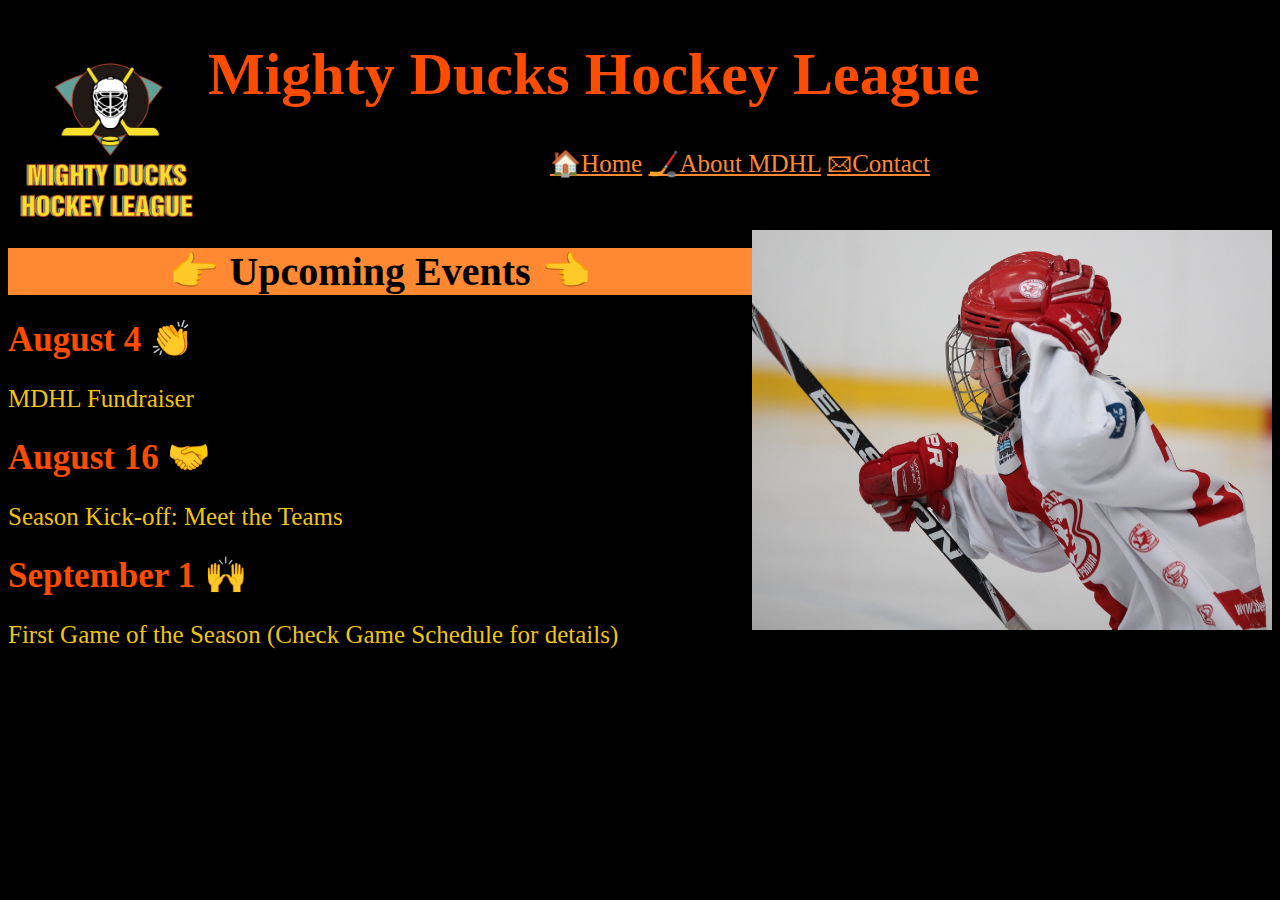
==== index.html @ 8e4cde3b "Correcciones en index (se eliminó marquee y align)" ====
<!DOCTYPE html>
<html lang="en">
<head>
    <meta charset="UTF-8">
    <meta http-equiv="X-UA-Compatible" content="IE=edge">
    <meta name="viewport" content="width=device-width, initial-scale=1.0">
    <title>Home</title>
    <link rel="shortcut icon" href="./img/Logo-Mighty-ducks-01.ico">
</head>

<body style="background-color:black;">

    <header>
        <h1 style="font-size: 60px; font-family: Calibri; color:#FC4C02;">
            <img style="float: left" src="./img/Logo_Mighty_ducks_01.png" width="200" height="200" alt="logoLMD">Mighty Ducks Hockey League
        </h1>
    </header>

    <nav style="font-size:25px;font-family: Tahoma; text-align: center;">
        <a href="#" style="color:#ff8833">&#127968;Home</a>
        <a href="./about.html" style="color:#ff8833">&#127954;About MDHL</a>
        <a href="./contact.html" style="color:#ff8833">&#128386;Contact</a>
    </nav>
    
    <main>
        <section>
            <br>
            <br>
                <p><img style="float: right" src="./img/hockey_1.jpg" width="520" height="400" alt="hockey01"></p>
                <h2 style="font-size:40px; text-align: center; font-family: Verdana; background-color: #ff8833;">&#128073; Upcoming Events &#128072;</h2>
                <h3 style="font-size: 35px; line-height: 20px; font-family: Verdana; color:#FC4C02;">August 4 &#128079;</h3>
                <p style="font-size:25px; font-family: Verdana; color:#F1C40F;">MDHL Fundraiser</p>
                <h3 style="font-size: 35px; line-height: 20px; font-family: Verdana; color:#FC4C02;">August 16 &#129309;</h3>
                <p style="font-size:25px; font-family: Verdana; color:#F1C40F;">Season Kick-off: Meet the Teams</p>
                <h3 style="font-size: 35px; line-height: 20px; font-family: Verdana; color:#FC4C02;">September 1 &#128588;</h3>
                <p style="font-size:25px; font-family: Verdana; color:#F1C40F;">First Game of the Season (Check Game Schedule for details)</p>
        </section>
    </main>    
</body>
</html>
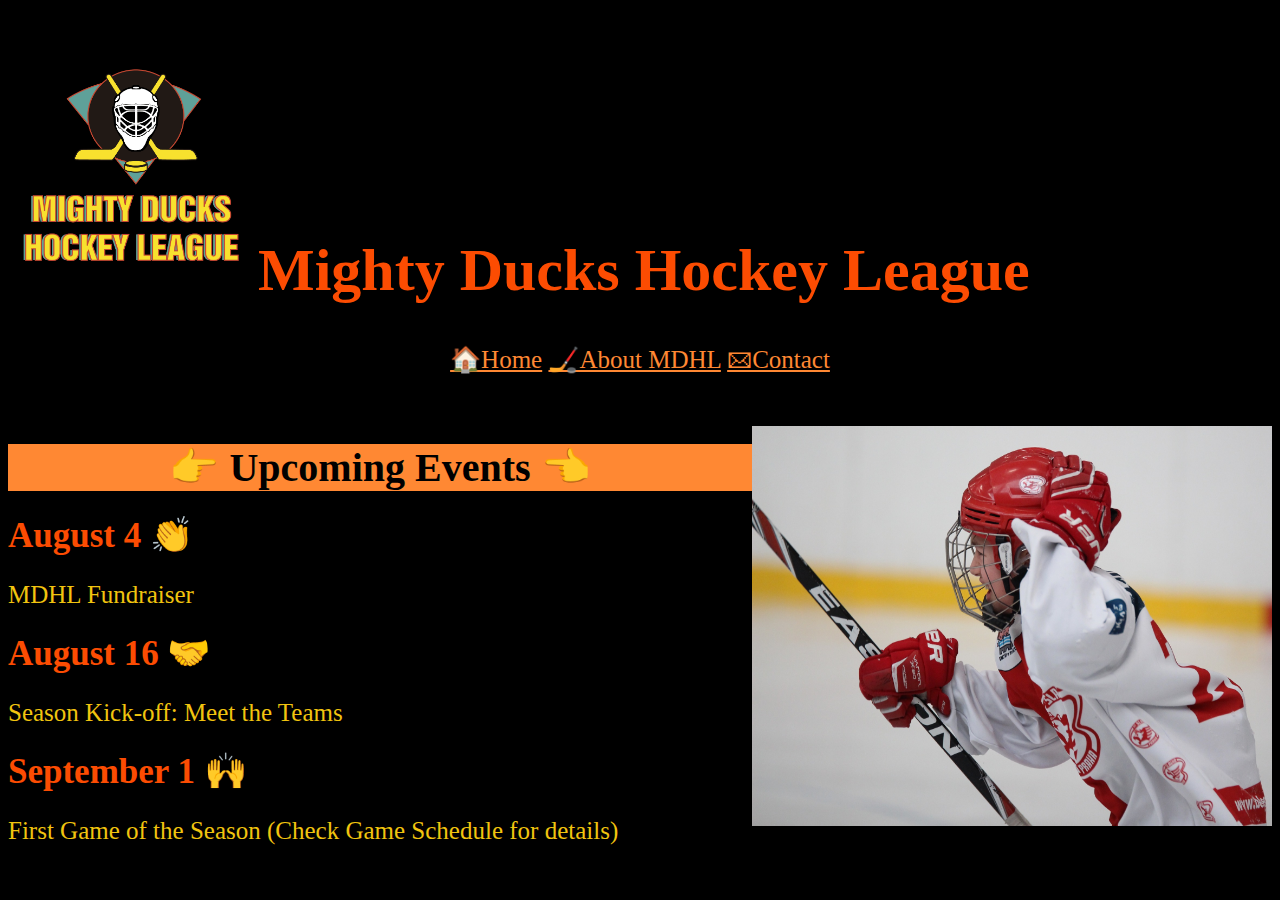
==== commit ffe23352: "Correciones en Index" ====
--- a/index.html
+++ b/index.html
@@ -12,10 +12,11 @@
 
     <header>
         <h1 style="font-size: 60px; font-family: Calibri; color:#FC4C02;">
-            <img style="float: left" src="./img/Logo_Mighty_ducks_01.png" width="200" height="200" alt="logoLMD">Mighty Ducks Hockey League
+            <img src="./img/Logo_Mighty_ducks_01.png" width="250" height="250" alt="logoLMD">Mighty Ducks Hockey League
         </h1>
     </header>
 
+    
     <nav style="font-size:25px;font-family: Tahoma; text-align: center;">
         <a href="#" style="color:#ff8833">&#127968;Home</a>
         <a href="./about.html" style="color:#ff8833">&#127954;About MDHL</a>
@@ -27,7 +28,7 @@
             <br>
             <br>
                 <p><img style="float: right" src="./img/hockey_1.jpg" width="520" height="400" alt="hockey01"></p>
-                <h2 style="font-size:40px; text-align: center; font-family: Verdana; background-color: #ff8833;">&#128073; Upcoming Events &#128072;</h2>
+                <h2 style="font-size:40px; font-family: Verdana; text-align: center; background-color:#ff8833;">&#128073; Upcoming Events &#128072;</h2>
                 <h3 style="font-size: 35px; line-height: 20px; font-family: Verdana; color:#FC4C02;">August 4 &#128079;</h3>
                 <p style="font-size:25px; font-family: Verdana; color:#F1C40F;">MDHL Fundraiser</p>
                 <h3 style="font-size: 35px; line-height: 20px; font-family: Verdana; color:#FC4C02;">August 16 &#129309;</h3>
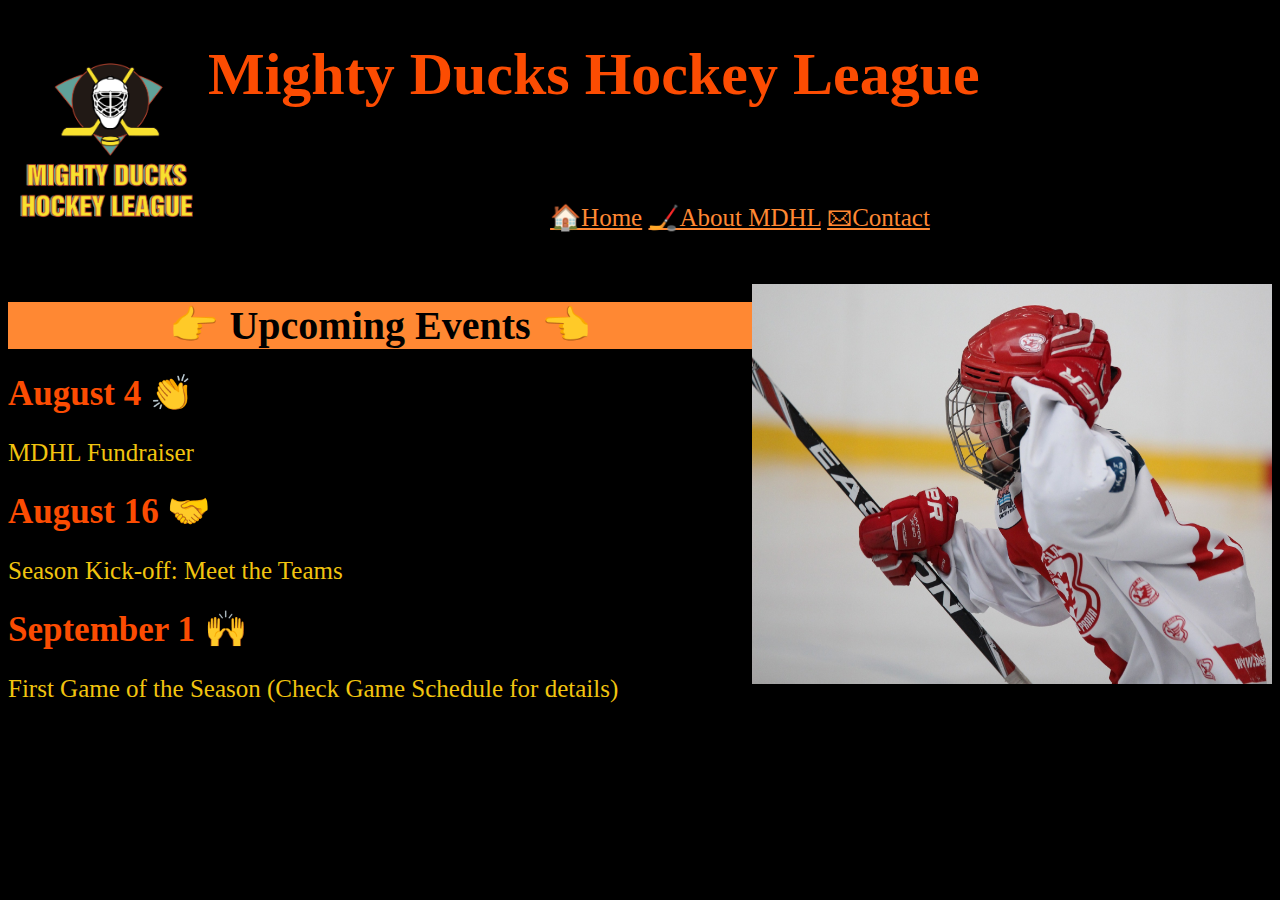
==== commit 38608daa: "Corrección nombre del logo" ====
--- a/index.html
+++ b/index.html
@@ -12,11 +12,14 @@
 
     <header>
         <h1 style="font-size: 60px; font-family: Calibri; color:#FC4C02;">
-            <img src="./img/Logo_Mighty_ducks_01.png" width="250" height="250" alt="logoLMD">Mighty Ducks Hockey League
+            <img style="float: left" src="./img/logoMDHL.png" width="200" height="200" alt="logoLMD">Mighty Ducks Hockey League
         </h1>
     </header>
+    
+    <br>
+    <br>
+    <br>
 
-    
     <nav style="font-size:25px;font-family: Tahoma; text-align: center;">
         <a href="#" style="color:#ff8833">&#127968;Home</a>
         <a href="./about.html" style="color:#ff8833">&#127954;About MDHL</a>
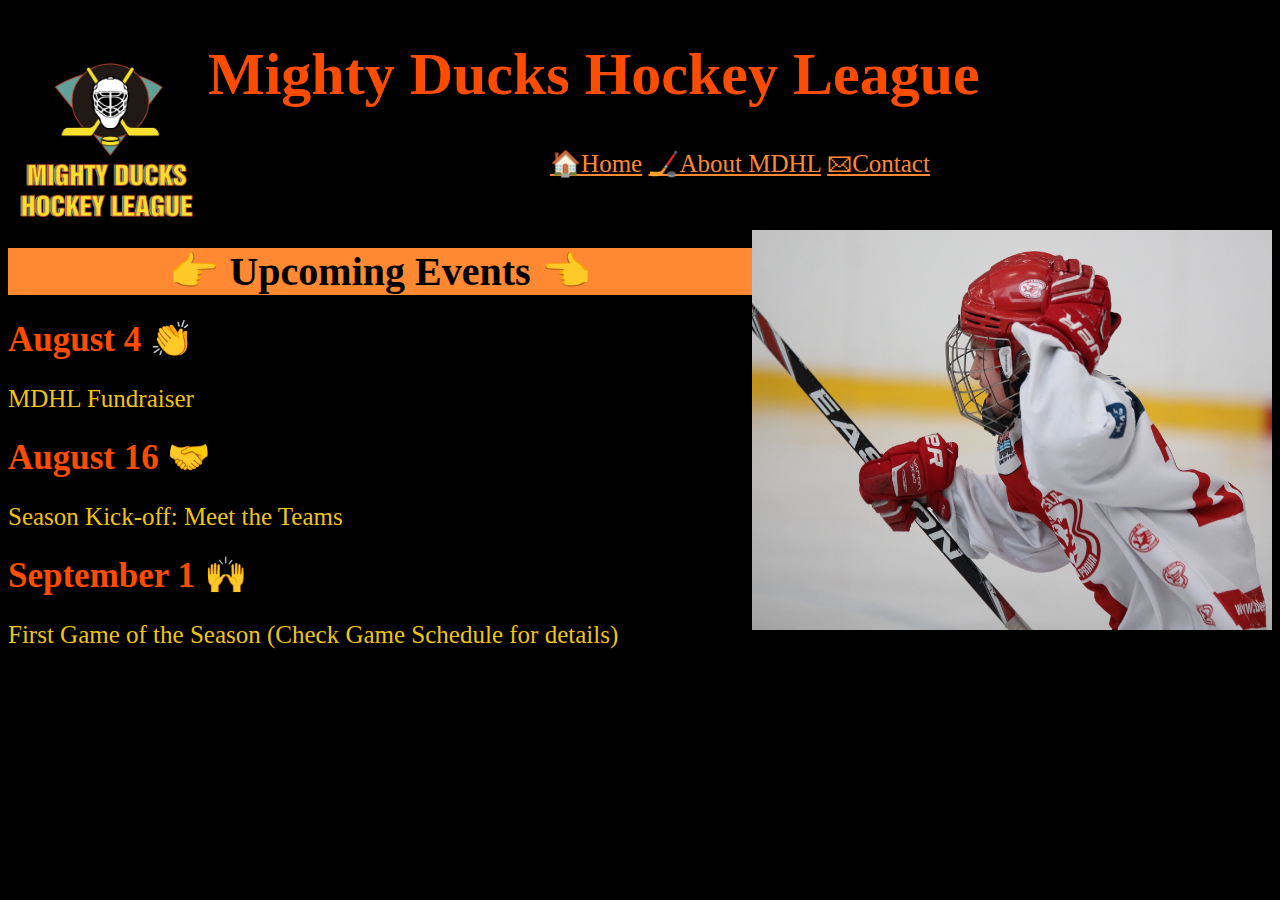
==== commit d50069e2: "Merge branch 'Task01'" ====
--- a/index.html
+++ b/index.html
@@ -15,10 +15,6 @@
             <img style="float: left" src="./img/logoMDHL.png" width="200" height="200" alt="logoLMD">Mighty Ducks Hockey League
         </h1>
     </header>
-    
-    <br>
-    <br>
-    <br>
 
     <nav style="font-size:25px;font-family: Tahoma; text-align: center;">
         <a href="#" style="color:#ff8833">&#127968;Home</a>
@@ -31,7 +27,7 @@
             <br>
             <br>
                 <p><img style="float: right" src="./img/hockey_1.jpg" width="520" height="400" alt="hockey01"></p>
-                <h2 style="font-size:40px; font-family: Verdana; text-align: center; background-color:#ff8833;">&#128073; Upcoming Events &#128072;</h2>
+                <h2 style="font-size:40px; text-align: center; font-family: Verdana; background-color: #ff8833;">&#128073; Upcoming Events &#128072;</h2>
                 <h3 style="font-size: 35px; line-height: 20px; font-family: Verdana; color:#FC4C02;">August 4 &#128079;</h3>
                 <p style="font-size:25px; font-family: Verdana; color:#F1C40F;">MDHL Fundraiser</p>
                 <h3 style="font-size: 35px; line-height: 20px; font-family: Verdana; color:#FC4C02;">August 16 &#129309;</h3>
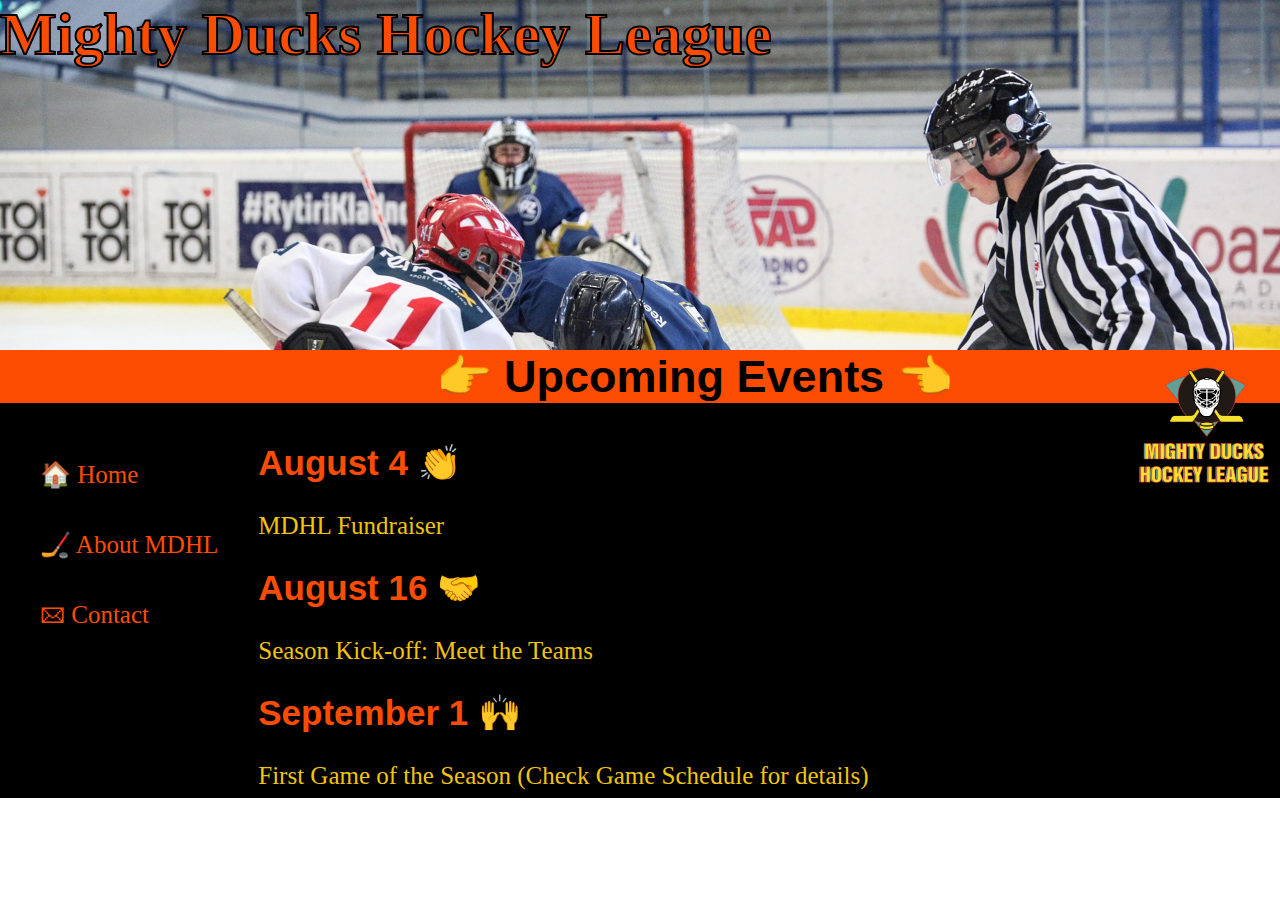
==== commit 39db3d7f: "Diseño de estilo 01" ====
--- a/index.html
+++ b/index.html
@@ -6,35 +6,39 @@
     <meta name="viewport" content="width=device-width, initial-scale=1.0">
     <title>Home</title>
     <link rel="shortcut icon" href="./img/Logo-Mighty-ducks-01.ico">
+    <link rel="stylesheet" href="./style/style_1.css">
 </head>
 
-<body style="background-color:black;">
-
-    <header>
-        <h1 style="font-size: 60px; font-family: Calibri; color:#FC4C02;">
-            <img style="float: left" src="./img/logoMDHL.png" width="200" height="200" alt="logoLMD">Mighty Ducks Hockey League
-        </h1>
+<body>
+<!--HEADER-->
+    <header class="main-header">
+        <h1 class="header-titulo">Mighty Ducks Hockey League</h1>
     </header>
 
-    <nav style="font-size:25px;font-family: Tahoma; text-align: center;">
-        <a href="#" style="color:#ff8833">&#127968;Home</a>
-        <a href="./about.html" style="color:#ff8833">&#127954;About MDHL</a>
-        <a href="./contact.html" style="color:#ff8833">&#128386;Contact</a>
+<!--Inicio de Barra de Navegación-->
+
+    <nav>
+        <ul>
+            <li><a href="#" class="nav-enlace">&#127968; Home</a></li>
+            <li><a href="./about.html" class="nav-enlace">&#127954; About MDHL</a></li>
+            <li><a href="./contact.html" class="nav-enlace">&#128386; Contact</a></li>
+        </ul>   
     </nav>
-    
-    <main>
-        <section>
-            <br>
-            <br>
-                <p><img style="float: right" src="./img/hockey_1.jpg" width="520" height="400" alt="hockey01"></p>
-                <h2 style="font-size:40px; text-align: center; font-family: Verdana; background-color: #ff8833;">&#128073; Upcoming Events &#128072;</h2>
-                <h3 style="font-size: 35px; line-height: 20px; font-family: Verdana; color:#FC4C02;">August 4 &#128079;</h3>
-                <p style="font-size:25px; font-family: Verdana; color:#F1C40F;">MDHL Fundraiser</p>
-                <h3 style="font-size: 35px; line-height: 20px; font-family: Verdana; color:#FC4C02;">August 16 &#129309;</h3>
-                <p style="font-size:25px; font-family: Verdana; color:#F1C40F;">Season Kick-off: Meet the Teams</p>
-                <h3 style="font-size: 35px; line-height: 20px; font-family: Verdana; color:#FC4C02;">September 1 &#128588;</h3>
-                <p style="font-size:25px; font-family: Verdana; color:#F1C40F;">First Game of the Season (Check Game Schedule for details)</p>
-        </section>
-    </main>    
+
+<!--Inicio de Event-->
+<section>
+    <main class="eventos-color">
+        <img class="imagen-logo" src="./img/logoMDHL.png" alt="logoLMD">
+        <h2 class="title">&#128073; Upcoming Events &#128072;</h2>
+        <div class="informe-evento">
+            <h3>August 4 &#128079;</h3>
+                <p>MDHL Fundraiser</p>
+            <h3>August 16 &#129309;</h3>
+                <p>Season Kick-off: Meet the Teams</p>
+            <h3>September 1 &#128588;</h3>
+                <p>First Game of the Season (Check Game Schedule for details)</p>
+        </div>
+    </main>
+</section>
 </body>
 </html>
--- a/style/style_1.css
+++ b/style/style_1.css
@@ -0,0 +1,135 @@
+*{
+    margin: 0;
+    padding: 0;
+    box-sizing: border-box;
+}
+
+/**Inicio Estilo Index*/
+
+/*Inicio Estilo Imagen de Header*/
+
+.main-header{
+    background-image: url(../img/design1.jpg);
+    background-size: cover;
+    width: 100%;
+    height: 350px;
+}
+
+.header-titulo{
+   -webkit-text-stroke: 2px black;
+    color: transparent; 
+    color: #FC4C02;
+    font-size: 60px; 
+    font-family: Calibri;
+}
+
+
+/*Inicio Estilo Barra de Navegación*/
+
+.nav-enlace{
+    display:inline-block;
+    background-color: black;
+    color: #FC4C02;
+    height: 100%;
+    padding: 10px 30px;
+    font-size:25px;
+    font-family: Tahoma; 
+    text-decoration: none;
+}
+nav{
+    float: left;
+    background-color: black;
+    padding: 10px;
+    margin: 80px 0px;
+    height: 295px;
+    line-height: 50px;
+}
+
+/*Inicio Estilo de Eventos*/
+
+.eventos-color{
+    background-color: black;
+    margin: 0px;
+    padding: 0px;
+    
+}
+.imagen-logo{
+    float:right;
+    padding-top: 0%;
+    width: 150px;
+    height: 150px;
+    
+}
+.title{
+    background-color: #FC4C02;
+    text-align: center;
+    font-size: 45px;
+    font-family: Verdana, Geneva, Tahoma, sans-serif;
+    
+}
+
+.informe-evento{
+    padding: 10px;
+}
+
+.informe-evento h3{
+    font-size: 35px; 
+    font-family:Verdana, Geneva, Tahoma, sans-serif; 
+    color:#FC4C02;
+    line-height: 100px;
+}
+
+.informe-evento p{
+    font-size:25px; 
+    font-family: Verdana; 
+    color:#F1C40F;
+    line-height: 25px;
+}
+
+/*Inicio de Estilo de About MDHL*/
+
+.about-section{
+    background-color: black;
+    margin: 0px;
+    padding: 0px;
+
+}
+
+.about-info{
+    padding: 10px;
+}
+
+.about-info h3{
+    font-size: 35px; 
+    line-height: 10px; 
+    font-family: Verdana; 
+    color:#FC4C02;
+    line-height: 55px;
+
+}
+
+.about-info p{
+    font-size: 20px; 
+    font-family: Verdana; 
+    color:#F1C40F;
+}
+
+
+/*Inicio de Estilo de Contact*/
+.correo{
+    background-color: black;
+    height: 300px;
+    padding: 10px;
+    margin-top: 100px;
+    
+}
+
+.correo p{
+    font-size: 30px; 
+    font-family: Verdana; 
+    color: #F1C40F;
+}
+
+.correo a{
+    color:#ff8833;
+}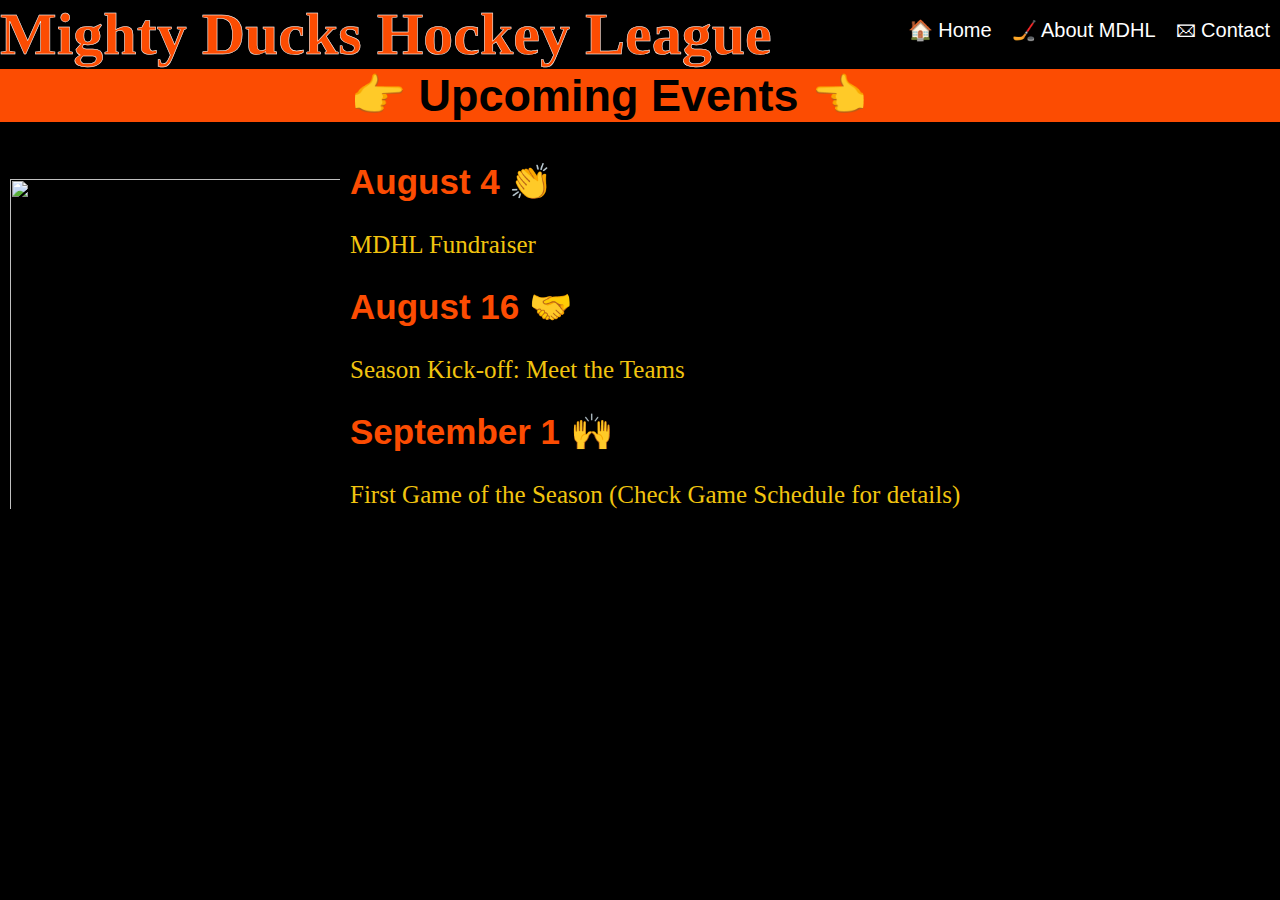
==== commit 88e9a75c: "Creación de Style_03" ====
--- a/index.html
+++ b/index.html
@@ -6,29 +6,37 @@
     <meta name="viewport" content="width=device-width, initial-scale=1.0">
     <title>Home</title>
     <link rel="shortcut icon" href="./img/Logo-Mighty-ducks-01.ico">
-    <link rel="stylesheet" href="./style/style_1.css">
+    <!--<link rel="stylesheet" href="./style/style_1.css">-->
+    <!--<link rel="stylesheet" href="./style/style_2.css">-->
+    <link rel="stylesheet" href="./style/style_3.css">
 </head>
 
 <body>
 <!--HEADER-->
     <header class="main-header">
         <h1 class="header-titulo">Mighty Ducks Hockey League</h1>
+       <!--<img class="image-header" src="./img/design2.jpg" alt=""> Descomentar para Diseño Nro 2-->
+       
     </header>
-
+    
+    
 <!--Inicio de Barra de Navegación-->
 
     <nav>
-        <ul>
-            <li><a href="#" class="nav-enlace">&#127968; Home</a></li>
-            <li><a href="./about.html" class="nav-enlace">&#127954; About MDHL</a></li>
-            <li><a href="./contact.html" class="nav-enlace">&#128386; Contact</a></li>
-        </ul>   
+        <div class="menu">
+            <ul>
+                <li><a href="#" class="nav-enlace">&#127968; Home</a></li>
+                <li><a href="./about.html" class="nav-enlace">&#127954; About MDHL</a></li>
+                <li><a href="./contact.html" class="nav-enlace">&#128386; Contact</a></li>
+            </ul>
+        </div>   
     </nav>
 
 <!--Inicio de Event-->
-<section>
-    <main class="eventos-color">
-        <img class="imagen-logo" src="./img/logoMDHL.png" alt="logoLMD">
+<main class="eventos-color">
+    <section>
+        <!--<img class="imagen-logo" src="./img/logoMDHL.png" alt="logoLMD"> Descomentar para Diseños 01 y 02-->
+        <img class="imagen-logo" src="./img/game01.gif" alt="">
         <h2 class="title">&#128073; Upcoming Events &#128072;</h2>
         <div class="informe-evento">
             <h3>August 4 &#128079;</h3>
@@ -38,7 +46,7 @@
             <h3>September 1 &#128588;</h3>
                 <p>First Game of the Season (Check Game Schedule for details)</p>
         </div>
-    </main>
-</section>
+    </section>
+</main>
 </body>
 </html>
--- a/style/style_1.css
+++ b/style/style_1.css
@@ -1,10 +1,12 @@
+/*DISEÑO CSS STYLE_01*/
+
 *{
     margin: 0;
     padding: 0;
     box-sizing: border-box;
 }
 
-/**Inicio Estilo Index*/
+/**############## Inicio de Estilo Index #################*/
 
 /*Inicio Estilo Imagen de Header*/
 
@@ -36,6 +38,7 @@
     font-family: Tahoma; 
     text-decoration: none;
 }
+
 nav{
     float: left;
     background-color: black;
@@ -53,6 +56,7 @@
     padding: 0px;
     
 }
+
 .imagen-logo{
     float:right;
     padding-top: 0%;
@@ -60,6 +64,7 @@
     height: 150px;
     
 }
+
 .title{
     background-color: #FC4C02;
     text-align: center;
@@ -86,7 +91,7 @@
     line-height: 25px;
 }
 
-/*Inicio de Estilo de About MDHL*/
+/**############## Inicio Estilo de About MDHL #################*/
 
 .about-section{
     background-color: black;
@@ -97,6 +102,7 @@
 
 .about-info{
     padding: 10px;
+    margin-top: 20px;
 }
 
 .about-info h3{
@@ -105,7 +111,6 @@
     font-family: Verdana; 
     color:#FC4C02;
     line-height: 55px;
-
 }
 
 .about-info p{
@@ -115,13 +120,13 @@
 }
 
 
-/*Inicio de Estilo de Contact*/
+/**############## Inicio de Estilo de Contact #################*/
+
 .correo{
     background-color: black;
     height: 300px;
     padding: 10px;
     margin-top: 100px;
-    
 }
 
 .correo p{
--- a/style/style_2.css
+++ b/style/style_2.css
@@ -0,0 +1,164 @@
+*{
+    margin: 0;
+    padding: 0;
+    box-sizing: border-box;
+}
+
+body{
+    background-color: black;
+}
+/**############## Inicio de Estilo Index #################*/
+
+/*Inicio Estilo Imagen de Header*/
+
+.image-header{
+    width: 100%;
+    height: 350px;
+    object-fit: cover;
+}
+
+.header-titulo{
+    margin: 0;
+    background-color: black;
+    -webkit-text-stroke: .5px white;
+    color: transparent; 
+    color: #FC4C02;
+    font-size: 60px; 
+    font-family: Calibri;
+}
+
+
+/*Inicio Estilo Barra de Navegación*/
+
+.menu ul {
+    position: absolute;
+    justify-content: flex-end;
+    display: flex;
+    top: 0;
+    width: 100%;
+    overflow: hidden;
+ }
+  
+.menu li a {
+    float: right;
+    padding: 10px;
+    list-style-type: none;
+    text-align: left;
+}
+
+.nav-enlace{
+    line-height: 2;
+    text-decoration:none;
+    padding-top:1px;
+    padding-bottom:1px;
+    padding-left:5px;
+    padding-right:5px;
+    background-color:#4274c4 ;
+    border-color: black;
+    border-width: 2px;
+    border-style: solid;
+    box-shadow: 0 0 50px rgba(0,0,0,0.8);
+    margin: 5px;
+    display: block;
+    color:white;
+    font-family: 'Segoe UI', Tahoma, Geneva, Verdana, sans-serif;
+    font-size: 20px;
+    margin-top: 55px;
+    text-decoration: none;
+}
+
+a:hover {
+    background: #7ea979 ;
+  }
+  
+  /*Inicio Estilo de Eventos*/
+
+.eventos-color{
+    background-color: black;
+    margin: 0px;
+    padding: 0px;
+}
+
+.title{
+    background-color: #FC4C02;
+    font-size: 45px;
+    font-family: Verdana, Geneva, Tahoma, sans-serif;
+}
+
+.imagen-logo{
+    float: left;
+    background-color: black;
+    padding: 10px;
+    margin: 80px 0px;
+    height: 295px;
+    line-height: 50px;
+    width: 350px;
+    height: 350px;
+}
+
+.informe-evento{
+    padding: 10px;
+}
+
+.informe-evento h3{
+    font-size: 35px; 
+    font-family:Verdana, Geneva, Tahoma, sans-serif; 
+    color:#FC4C02;
+    line-height: 100px;
+}
+
+.informe-evento p{
+    font-size:25px; 
+    font-family: Verdana; 
+    color:#F1C40F;
+    line-height: 25px;
+}
+
+
+/**############## Inicio Estilo de About MDHL #################*/
+
+.about-section{
+    background-color: black;
+    margin: 0px;
+    padding: 0px;
+
+}
+
+.about-info{
+    padding: 10px;
+    margin-top: 20px;
+}
+
+.about-info h3{
+    font-size: 35px; 
+    line-height: 10px; 
+    font-family: Verdana; 
+    color:#FC4C02;
+    line-height: 55px;
+}
+
+.about-info p{
+    font-size: 20px; 
+    font-family: Verdana; 
+    color:#F1C40F;
+}
+
+
+/**############## Inicio de Estilo de Contact #################*/
+
+.correo{
+    background-color: black;
+    height: 300px;
+    padding: 10px;
+    margin-top: 100px;
+}
+
+.correo p{
+    font-size: 30px; 
+    font-family: Verdana; 
+    color: #F1C40F;
+}
+
+.correo a{
+    color:#ff8833;
+}--- a/style/style_3.css
+++ b/style/style_3.css
@@ -0,0 +1,155 @@
+*{
+    margin: 0;
+    padding: 0;
+    box-sizing: border-box;
+}
+
+body{
+    background-color: black;
+}
+/**############## Inicio de Estilo Index #################*/
+
+/*Inicio Estilo Imagen de Header*/
+
+.image-header{
+    width: 100%;
+    height: 350px;
+    object-fit: cover;
+}
+
+.header-titulo{
+    margin: 0;
+    background-color: black;
+    -webkit-text-stroke: .5px white;
+    color: transparent; 
+    color: #FC4C02;
+    font-size: 60px; 
+    font-family: Calibri;
+}
+
+
+/*Inicio Estilo Barra de Navegación*/
+
+.menu ul {
+    position: absolute;
+    justify-content: flex-end;
+    display: flex;
+    top: 0;
+    width: 100%;
+    overflow: hidden;
+ }
+  
+.menu li a {
+    float: right;
+    padding: 10px;
+    list-style-type: none;
+    text-align: left;
+}
+
+.nav-enlace{
+    line-height: 2;
+    text-decoration:none;
+    display: block;
+    color:white;
+    font-family: 'Segoe UI', Tahoma, Geneva, Verdana, sans-serif;
+    font-size: 20px;
+    
+    
+}
+
+a:hover {
+    color:#F1C40F;
+  }
+  
+  /*Inicio Estilo de Eventos*/
+
+.eventos-color{
+    background-color: black;
+    margin: 0px;
+    padding: 0px;
+}
+
+.title{
+    background-color: #FC4C02;
+    font-size: 45px;
+    font-family: Verdana, Geneva, Tahoma, sans-serif;
+    
+}
+
+.imagen-logo{
+    float: left;
+    background-color: black;
+    padding: 10px;
+    margin: 100px 0px;
+    height: 295px;
+    line-height: 50px;
+    width: 350px;
+    height: 350px;
+}
+
+.informe-evento{
+    padding: 10px;
+}
+
+.informe-evento h3{
+    font-size: 35px; 
+    font-family:Verdana, Geneva, Tahoma, sans-serif; 
+    color:#FC4C02;
+    line-height: 100px;
+}
+
+.informe-evento p{
+    font-size:25px; 
+    font-family: Verdana; 
+    color:#F1C40F;
+    line-height: 25px;
+}
+
+
+/**############## Inicio Estilo de About MDHL #################*/
+
+.about-section{
+    background-color: black;
+    margin: 0px;
+    padding: 0px;
+
+}
+
+.about-info{
+    padding: 10px;
+    margin-top: 20px;
+}
+
+.about-info h3{
+    font-size: 35px; 
+    line-height: 10px; 
+    font-family: Verdana; 
+    color:#FC4C02;
+    line-height: 55px;
+}
+
+.about-info p{
+    font-size: 20px; 
+    font-family: Verdana; 
+    color:#F1C40F;
+}
+
+
+/**############## Inicio de Estilo de Contact #################*/
+
+.correo{
+    background-color: black;
+    height: 300px;
+    padding: 10px;
+    margin-top: 100px;
+}
+
+.correo p{
+    font-size: 30px; 
+    font-family: Verdana; 
+    color: #F1C40F;
+}
+
+.correo a{
+    color:#ff8833;
+}